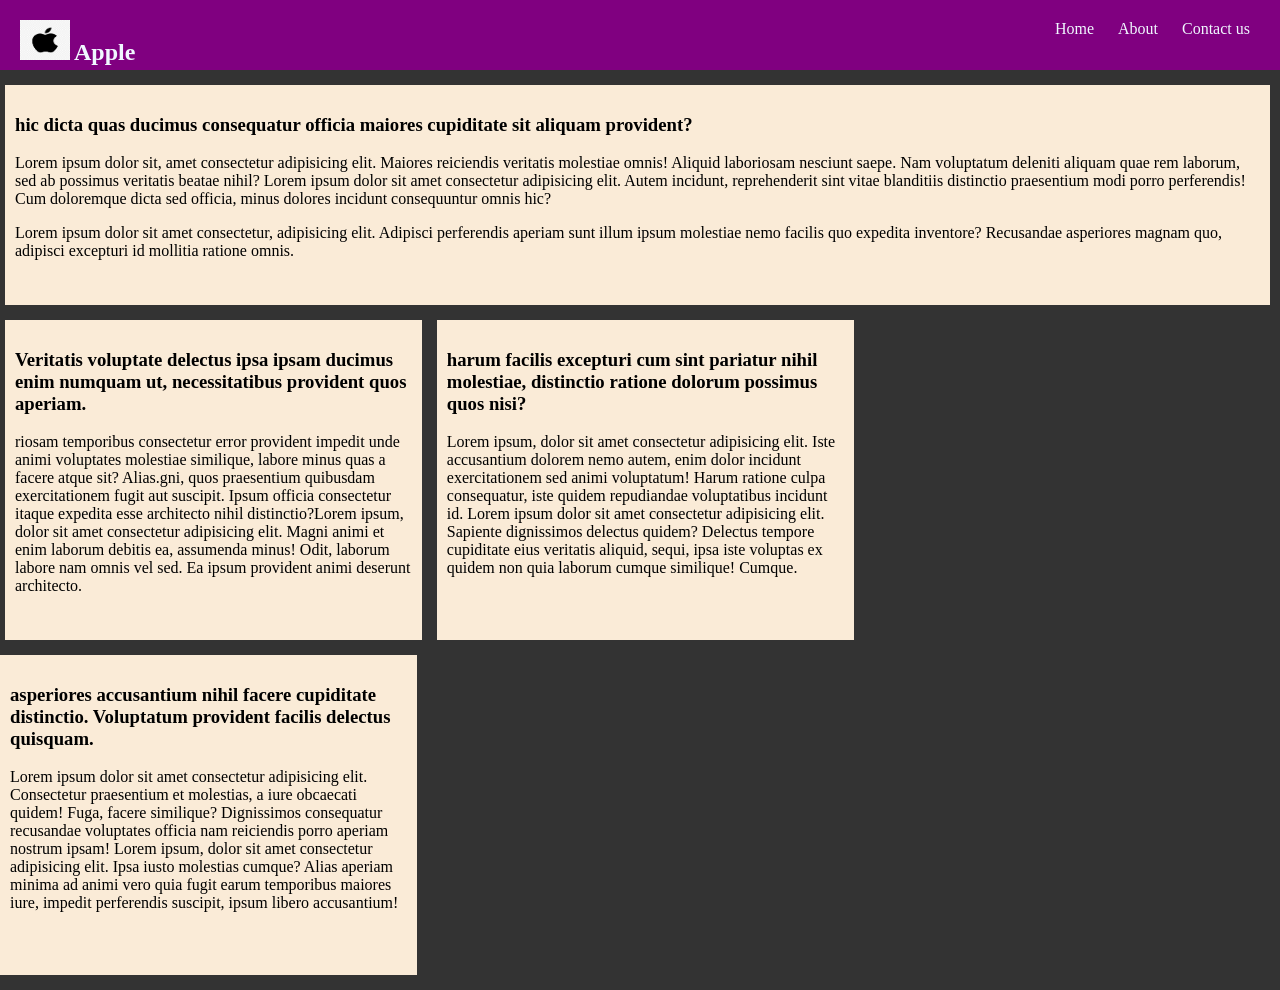
==== task-1/index.html @ 7d04d892 "changes" ====
<!DOCTYPE html>
<html lang="en">
    <head>
        <title>task 1</title>
        <link rel="stylesheet" href="css/style.css">
    </head>
    <body>
    <div id="navbar">
        <div class="left">
            <img src="images/images.png" width="50px">
            <h2>Apple</h2>
        </div>
        <div class="right">
            <nav>
                <a href="#">Home</a>
                <a href="#">About</a>
                <a href="#">Contact us</a>
            </nav>
        </div>
    </div>
    <div id="main-container">
        <h3>hic dicta quas ducimus consequatur officia maiores cupiditate sit aliquam provident?</h3>
        <p>
            Lorem ipsum dolor sit, amet consectetur adipisicing elit. Maiores reiciendis veritatis molestiae omnis! Aliquid laboriosam nesciunt saepe. Nam voluptatum deleniti aliquam quae rem laborum, sed ab possimus veritatis beatae nihil?
            Lorem ipsum dolor sit amet consectetur adipisicing elit. Autem incidunt, reprehenderit sint vitae blanditiis distinctio praesentium modi porro perferendis! Cum doloremque dicta sed officia, minus dolores incidunt consequuntur omnis hic?
        </p>
        <p>Lorem ipsum dolor sit amet consectetur, adipisicing elit. Adipisci perferendis aperiam sunt illum ipsum molestiae nemo facilis quo expedita inventore? Recusandae asperiores magnam quo, adipisci excepturi id mollitia ratione omnis.         
        </p>
    </div>
    <div class="boxes m-r m-l">
        <h3>Veritatis voluptate delectus ipsa ipsam ducimus enim numquam ut, necessitatibus provident quos aperiam.</h3>
        <p>riosam temporibus consectetur error provident impedit unde animi voluptates molestiae similique, labore minus quas a facere atque sit? Alias.gni, quos praesentium quibusdam exercitationem fugit aut suscipit. Ipsum officia consectetur itaque expedita esse architecto nihil distinctio?Lorem ipsum, dolor sit amet consectetur adipisicing elit. Magni animi et enim laborum debitis ea, assumenda minus! Odit, laborum labore nam omnis vel sed. Ea ipsum provident animi deserunt architecto.
        </p>
    </div>
    <div class="boxes m-r">
        <h3>harum facilis excepturi cum sint pariatur nihil molestiae, distinctio ratione dolorum possimus quos nisi?</h3>
        <p>Lorem ipsum, dolor sit amet consectetur adipisicing elit. Iste accusantium dolorem nemo autem, enim dolor incidunt exercitationem sed animi voluptatum! Harum ratione culpa consequatur, iste quidem repudiandae voluptatibus incidunt id.
            Lorem ipsum dolor sit amet consectetur adipisicing elit. Sapiente dignissimos delectus quidem? Delectus tempore cupiditate eius veritatis aliquid, sequi, ipsa iste voluptas ex quidem non quia laborum cumque similique! Cumque.
        </p>  
    </div>
    <div class="boxes third">
        <h3>asperiores accusantium nihil facere cupiditate distinctio. Voluptatum provident facilis delectus quisquam.</h3>
        <p>Lorem ipsum dolor sit amet consectetur adipisicing elit. Consectetur praesentium et molestias, a iure obcaecati quidem! Fuga, facere similique? Dignissimos consequatur recusandae voluptates officia nam reiciendis porro aperiam nostrum ipsam!
            Lorem ipsum, dolor sit amet consectetur adipisicing elit. Ipsa iusto molestias cumque? Alias aperiam minima ad animi vero quia fugit earum temporibus maiores iure, impedit perferendis suscipit, ipsum libero accusantium!
        </p>
    </div>
    </body>
</html>
---- task-1/css/style.css ----
body{
    background-color: #333;
    margin: 0 auto;
}
#navbar {
    background-color: purple;
    height: 50px;
    margin-bottom: 15px;
}
#main-container {
    background-color: antiquewhite;
    height: 200px;
    margin-bottom: 15px;
    margin-left: 5px;
    margin-right: 10px;
    overflow-y: auto;
}
.boxes {
    background-color: antiquewhite;
    width: 31%;
    height: 300px;
    float: left;
    margin-bottom: 15px;
    overflow-y: auto;
}
.m-r {
    margin-right: 15px;
}
.m-l {
    margin-left: 5px;
}
div {
    padding: 10px;
}
#main-container h1{
    text-decoration: underline;
}
.left {
    float: left;
}
.right {
    float: right;
}
.left img {
    height: 40px;
}
.left h2 {
    display: inline;
    color: aliceblue;
}
a {
    text-decoration: none;
    color: aliceblue;
    padding: 10px;
}
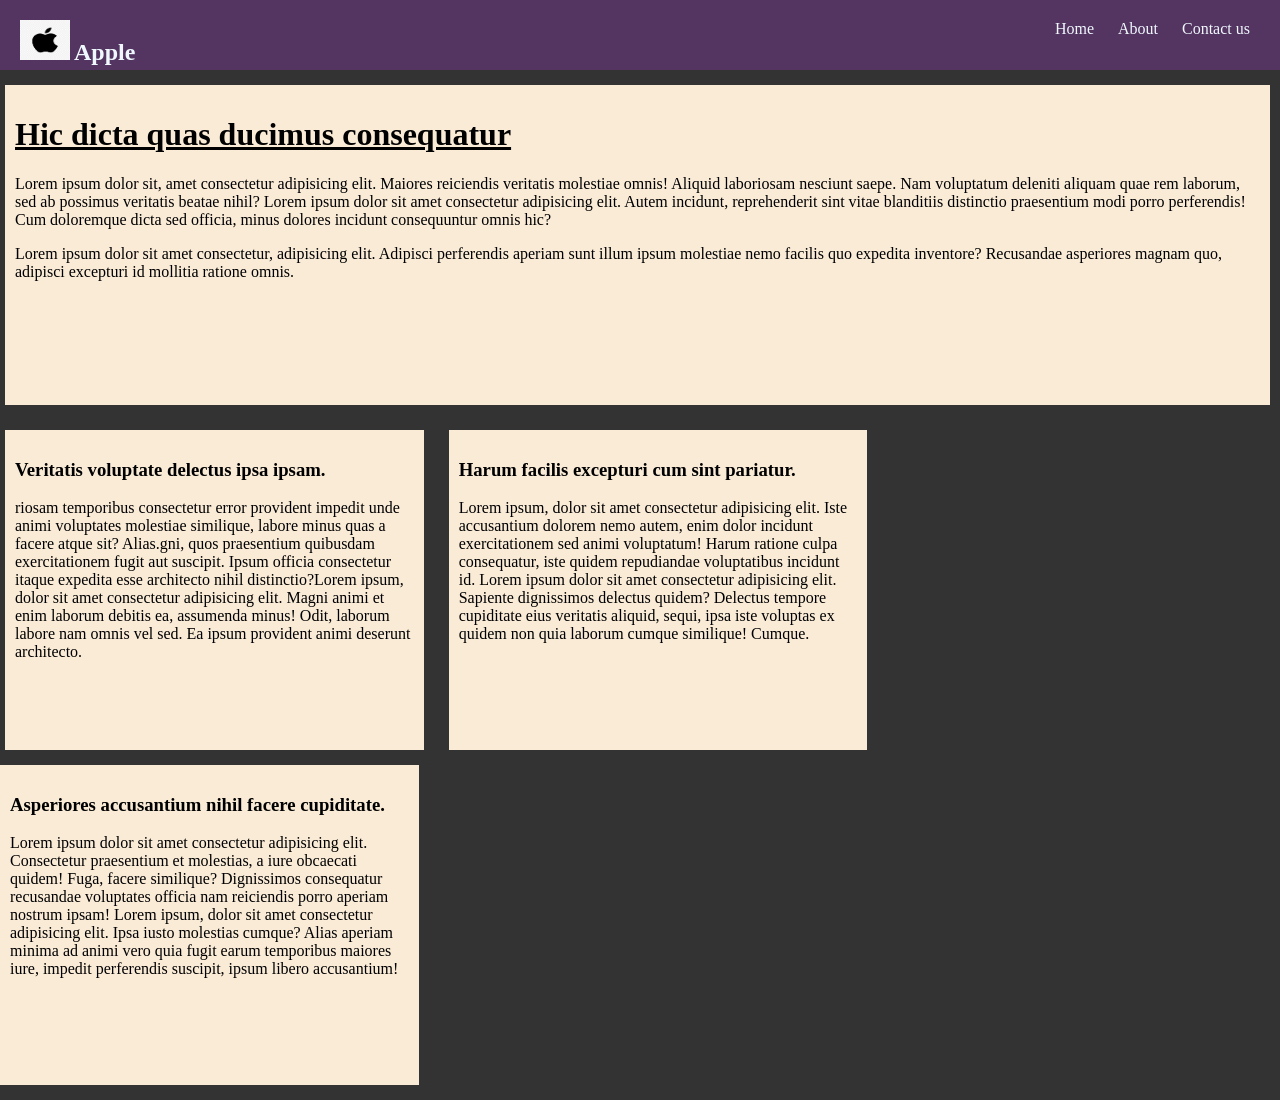
==== commit fba56936: "task-1 changes" ====
--- a/task-1/index.html
+++ b/task-1/index.html
@@ -1,48 +1,82 @@
 <!DOCTYPE html>
 <html lang="en">
-    <head>
-        <title>task 1</title>
-        <link rel="stylesheet" href="css/style.css">
-    </head>
-    <body>
+  <head>
+    <title>task 1</title>
+    <link rel="stylesheet" href="css/style.css" />
+  </head>
+  <body>
     <div id="navbar">
-        <div class="left">
-            <img src="images/images.png" width="50px">
-            <h2>Apple</h2>
-        </div>
-        <div class="right">
-            <nav>
-                <a href="#">Home</a>
-                <a href="#">About</a>
-                <a href="#">Contact us</a>
-            </nav>
-        </div>
+      <div class="left">
+        <img src="images/images.png" width="50px" />
+        <h2>Apple</h2>
+      </div>
+      <div class="right">
+        <nav>
+          <a href="#">Home</a>
+          <a href="#">About</a>
+          <a href="#">Contact us</a>
+        </nav>
+      </div>
     </div>
     <div id="main-container">
-        <h3>hic dicta quas ducimus consequatur officia maiores cupiditate sit aliquam provident?</h3>
-        <p>
-            Lorem ipsum dolor sit, amet consectetur adipisicing elit. Maiores reiciendis veritatis molestiae omnis! Aliquid laboriosam nesciunt saepe. Nam voluptatum deleniti aliquam quae rem laborum, sed ab possimus veritatis beatae nihil?
-            Lorem ipsum dolor sit amet consectetur adipisicing elit. Autem incidunt, reprehenderit sint vitae blanditiis distinctio praesentium modi porro perferendis! Cum doloremque dicta sed officia, minus dolores incidunt consequuntur omnis hic?
-        </p>
-        <p>Lorem ipsum dolor sit amet consectetur, adipisicing elit. Adipisci perferendis aperiam sunt illum ipsum molestiae nemo facilis quo expedita inventore? Recusandae asperiores magnam quo, adipisci excepturi id mollitia ratione omnis.         
-        </p>
+      <h1>Hic dicta quas ducimus consequatur</h1>
+      <p>
+        Lorem ipsum dolor sit, amet consectetur adipisicing elit. Maiores
+        reiciendis veritatis molestiae omnis! Aliquid laboriosam nesciunt saepe.
+        Nam voluptatum deleniti aliquam quae rem laborum, sed ab possimus
+        veritatis beatae nihil? Lorem ipsum dolor sit amet consectetur
+        adipisicing elit. Autem incidunt, reprehenderit sint vitae blanditiis
+        distinctio praesentium modi porro perferendis! Cum doloremque dicta sed
+        officia, minus dolores incidunt consequuntur omnis hic?
+      </p>
+      <p>
+        Lorem ipsum dolor sit amet consectetur, adipisicing elit. Adipisci
+        perferendis aperiam sunt illum ipsum molestiae nemo facilis quo expedita
+        inventore? Recusandae asperiores magnam quo, adipisci excepturi id
+        mollitia ratione omnis.
+      </p>
     </div>
     <div class="boxes m-r m-l">
-        <h3>Veritatis voluptate delectus ipsa ipsam ducimus enim numquam ut, necessitatibus provident quos aperiam.</h3>
-        <p>riosam temporibus consectetur error provident impedit unde animi voluptates molestiae similique, labore minus quas a facere atque sit? Alias.gni, quos praesentium quibusdam exercitationem fugit aut suscipit. Ipsum officia consectetur itaque expedita esse architecto nihil distinctio?Lorem ipsum, dolor sit amet consectetur adipisicing elit. Magni animi et enim laborum debitis ea, assumenda minus! Odit, laborum labore nam omnis vel sed. Ea ipsum provident animi deserunt architecto.
-        </p>
+      <h3>
+        Veritatis voluptate delectus ipsa ipsam.
+      </h3>
+      <p>
+        riosam temporibus consectetur error provident impedit unde animi
+        voluptates molestiae similique, labore minus quas a facere atque sit?
+        Alias.gni, quos praesentium quibusdam exercitationem fugit aut suscipit.
+        Ipsum officia consectetur itaque expedita esse architecto nihil
+        distinctio?Lorem ipsum, dolor sit amet consectetur adipisicing elit.
+        Magni animi et enim laborum debitis ea, assumenda minus! Odit, laborum
+        labore nam omnis vel sed. Ea ipsum provident animi deserunt architecto.
+      </p>
     </div>
     <div class="boxes m-r">
-        <h3>harum facilis excepturi cum sint pariatur nihil molestiae, distinctio ratione dolorum possimus quos nisi?</h3>
-        <p>Lorem ipsum, dolor sit amet consectetur adipisicing elit. Iste accusantium dolorem nemo autem, enim dolor incidunt exercitationem sed animi voluptatum! Harum ratione culpa consequatur, iste quidem repudiandae voluptatibus incidunt id.
-            Lorem ipsum dolor sit amet consectetur adipisicing elit. Sapiente dignissimos delectus quidem? Delectus tempore cupiditate eius veritatis aliquid, sequi, ipsa iste voluptas ex quidem non quia laborum cumque similique! Cumque.
-        </p>  
+      <h3>
+        Harum facilis excepturi cum sint pariatur.
+      </h3>
+      <p>
+        Lorem ipsum, dolor sit amet consectetur adipisicing elit. Iste
+        accusantium dolorem nemo autem, enim dolor incidunt exercitationem sed
+        animi voluptatum! Harum ratione culpa consequatur, iste quidem
+        repudiandae voluptatibus incidunt id. Lorem ipsum dolor sit amet
+        consectetur adipisicing elit. Sapiente dignissimos delectus quidem?
+        Delectus tempore cupiditate eius veritatis aliquid, sequi, ipsa iste
+        voluptas ex quidem non quia laborum cumque similique! Cumque.
+      </p>
     </div>
     <div class="boxes third">
-        <h3>asperiores accusantium nihil facere cupiditate distinctio. Voluptatum provident facilis delectus quisquam.</h3>
-        <p>Lorem ipsum dolor sit amet consectetur adipisicing elit. Consectetur praesentium et molestias, a iure obcaecati quidem! Fuga, facere similique? Dignissimos consequatur recusandae voluptates officia nam reiciendis porro aperiam nostrum ipsam!
-            Lorem ipsum, dolor sit amet consectetur adipisicing elit. Ipsa iusto molestias cumque? Alias aperiam minima ad animi vero quia fugit earum temporibus maiores iure, impedit perferendis suscipit, ipsum libero accusantium!
-        </p>
+      <h3>
+        Asperiores accusantium nihil facere cupiditate.
+      </h3>
+      <p>
+        Lorem ipsum dolor sit amet consectetur adipisicing elit. Consectetur
+        praesentium et molestias, a iure obcaecati quidem! Fuga, facere
+        similique? Dignissimos consequatur recusandae voluptates officia nam
+        reiciendis porro aperiam nostrum ipsam! Lorem ipsum, dolor sit amet
+        consectetur adipisicing elit. Ipsa iusto molestias cumque? Alias aperiam
+        minima ad animi vero quia fugit earum temporibus maiores iure, impedit
+        perferendis suscipit, ipsum libero accusantium!
+      </p>
     </div>
-    </body>
-</html>+  </body>
+</html>
--- a/task-1/css/style.css
+++ b/task-1/css/style.css
@@ -1,55 +1,55 @@
-body{
-    background-color: #333;
-    margin: 0 auto;
+body {
+  background-color: #333;
+  margin: 0 auto;
 }
 #navbar {
-    background-color: purple;
-    height: 50px;
-    margin-bottom: 15px;
+  background-color: #543561;
+  height: 50px;
+  margin-bottom: 15px;
 }
 #main-container {
-    background-color: antiquewhite;
-    height: 200px;
-    margin-bottom: 15px;
-    margin-left: 5px;
-    margin-right: 10px;
-    overflow-y: auto;
+  background-color: antiquewhite;
+  height: 300px;
+  margin-bottom: 25px;
+  margin-left: 5px;
+  margin-right: 10px;
+  overflow-y: auto;
 }
 .boxes {
-    background-color: antiquewhite;
-    width: 31%;
-    height: 300px;
-    float: left;
-    margin-bottom: 15px;
-    overflow-y: auto;
+  background-color: antiquewhite;
+  width: 31.15%;
+  height: 300px;
+  float: left;
+  margin-bottom: 15px;
+  overflow-y: auto;
 }
 .m-r {
-    margin-right: 15px;
+  margin-right: 25px;
 }
 .m-l {
-    margin-left: 5px;
+  margin-left: 5px;
 }
 div {
-    padding: 10px;
+  padding: 10px;
 }
-#main-container h1{
-    text-decoration: underline;
+#main-container h1 {
+  text-decoration: underline;
 }
 .left {
-    float: left;
+  float: left;
 }
 .right {
-    float: right;
+  float: right;
 }
 .left img {
-    height: 40px;
+  height: 40px;
 }
 .left h2 {
-    display: inline;
-    color: aliceblue;
+  display: inline;
+  color: aliceblue;
 }
 a {
-    text-decoration: none;
-    color: aliceblue;
-    padding: 10px;
-}+  text-decoration: none;
+  color: aliceblue;
+  padding: 10px;
+}
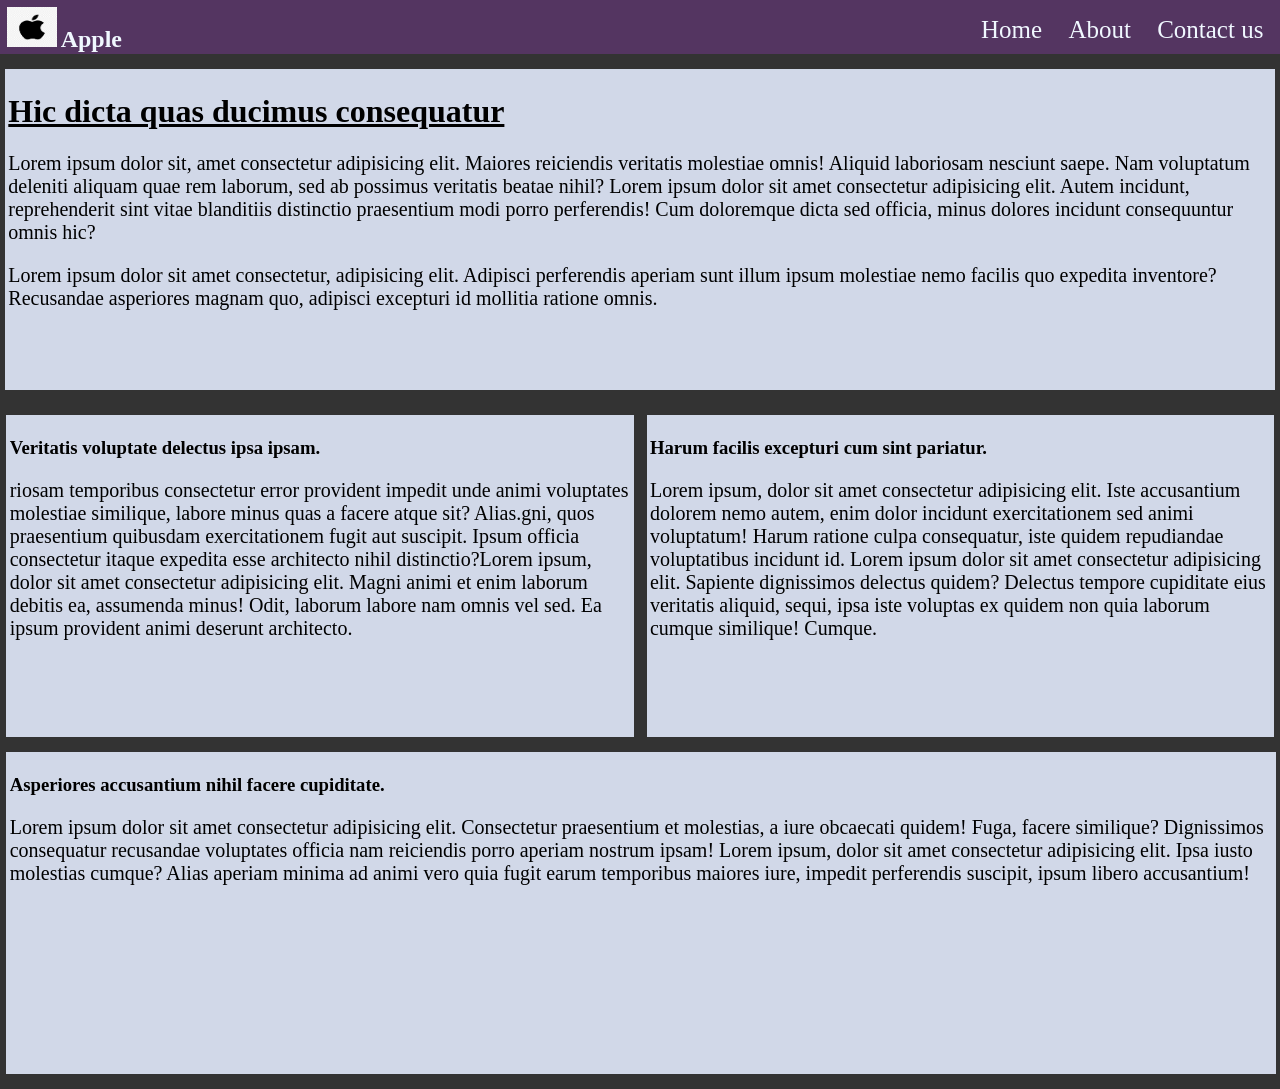
==== commit fa988d37: "Fixes" ====
--- a/task-1/index.html
+++ b/task-1/index.html
@@ -36,7 +36,7 @@
         mollitia ratione omnis.
       </p>
     </div>
-    <div class="boxes m-r m-l">
+    <div class="boxes m-r m-l first">
       <h3>
         Veritatis voluptate delectus ipsa ipsam.
       </h3>
@@ -50,7 +50,7 @@
         labore nam omnis vel sed. Ea ipsum provident animi deserunt architecto.
       </p>
     </div>
-    <div class="boxes m-r">
+    <div class="boxes m-r second">
       <h3>
         Harum facilis excepturi cum sint pariatur.
       </h3>
--- a/task-1/css/style.css
+++ b/task-1/css/style.css
@@ -8,17 +8,17 @@
   margin-bottom: 15px;
 }
 #main-container {
-  background-color: antiquewhite;
-  height: 300px;
+  background-color: #D1D8E8;
+  height: 35vh;
   margin-bottom: 25px;
   margin-left: 5px;
-  margin-right: 10px;
+  margin-right: 5px;
   overflow-y: auto;
 }
 .boxes {
-  background-color: antiquewhite;
+  background-color: #D1D8E8;
   width: 31.15%;
-  height: 300px;
+  height: 35vh;
   float: left;
   margin-bottom: 15px;
   overflow-y: auto;
@@ -27,7 +27,7 @@
   margin-right: 25px;
 }
 .m-l {
-  margin-left: 5px;
+  margin-left: 0.26vw;
 }
 div {
   padding: 10px;
@@ -40,6 +40,7 @@
 }
 .right {
   float: right;
+  font-size: 25px;
 }
 .left img {
   height: 40px;
@@ -53,3 +54,84 @@
   color: aliceblue;
   padding: 10px;
 }
+p {
+  font-size: 20px;
+}
+@media screen and (max-width: 768px) {
+  #navbar {
+    width: 100vw;
+    height: 5.23vh;
+  }
+  #main-container {
+    width: 100vw;
+    margin-bottom: 10px;
+    margin-left: 0px;
+    margin-right: -2px;
+  }
+  .boxes {
+    width: 100%;
+    height: 100%;
+    margin-bottom: 10px;
+    overflow: auto;
+  }
+  .m-r {
+    margin-right: -2px;
+  }
+  .m-l {
+    margin-left: 0px;
+  }
+  .left {
+    float: none;
+  }
+  .right {
+    display: none;
+  }
+  .left img {
+    height: 40px;
+  }
+  .left h2 {
+    display: inline;
+    color: aliceblue;
+  }
+  a {
+    text-decoration: none;
+    color: aliceblue;
+    padding: 10px;
+  }
+  p {
+    overflow-x: scroll;
+  }
+}
+@media screen and (min-width: 769px) and (max-width: 1754px) {
+  #navbar {
+    height: 5.23vh;
+  }
+  div {
+    padding: 0.26vw;
+  }
+  .right {
+    margin-top: 1vh;
+    font-size: 25px;
+  }
+  .m-r {
+    margin-right: 0;
+  }
+  .m-l {
+    margin-left: 0;
+  }
+  .first, .second {
+    width: 48.5vw;
+    overflow: auto;
+  }
+  .first {
+    margin-right: 1vw;
+    margin-left: 0.5vw;
+  }
+  .second {
+    margin-right: 0;
+  }
+  .third {
+    width: 98.7vw;
+    margin-left: 0.5vw;
+  }
+}
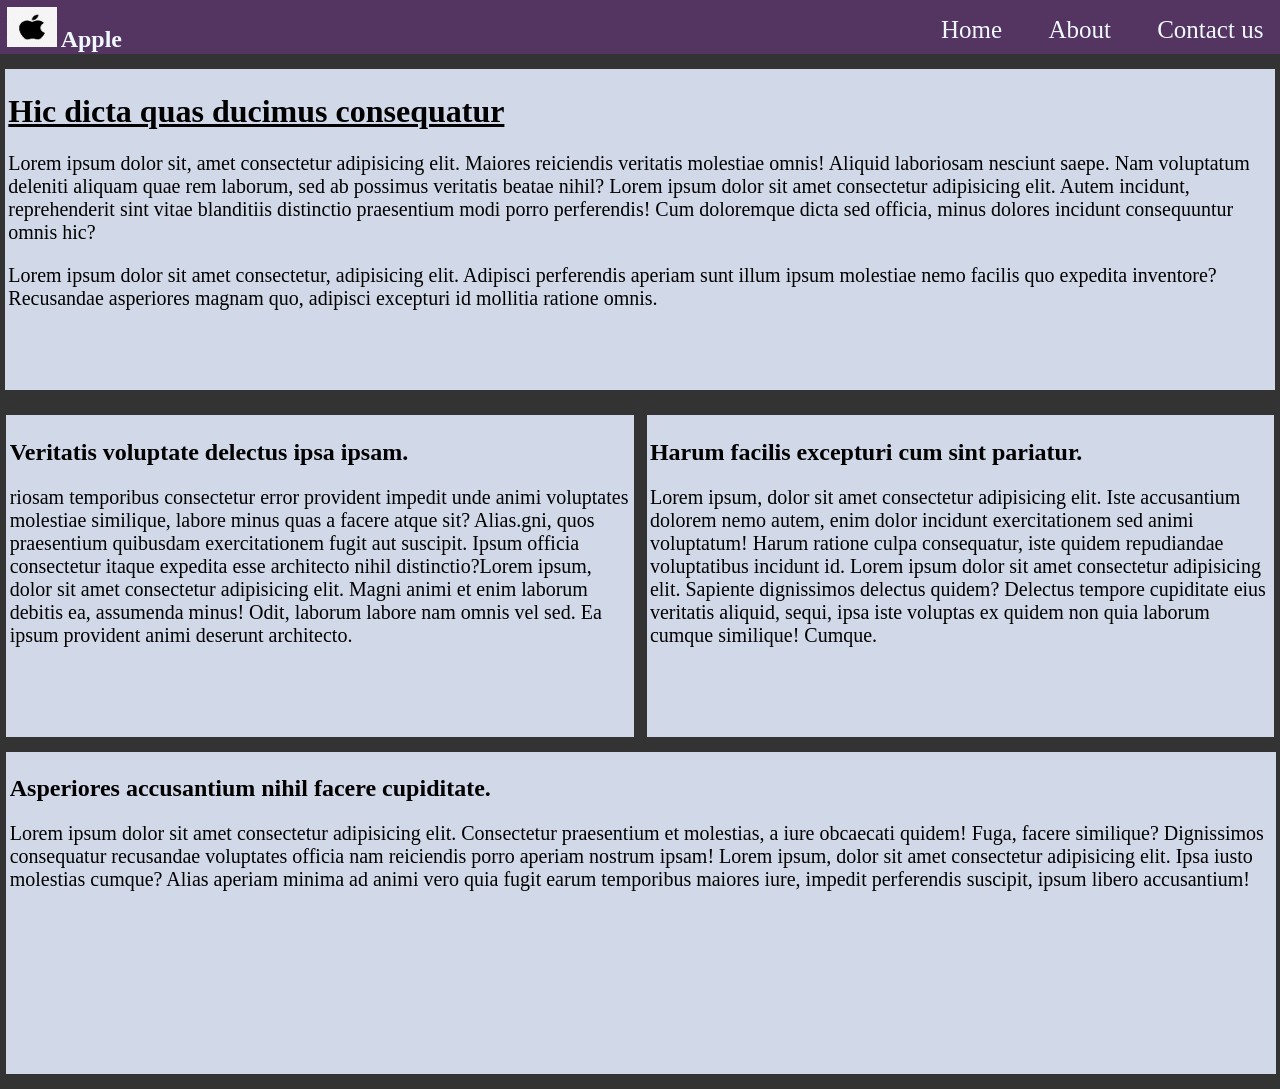
==== commit 3326dd45: "Fixes" ====
--- a/task-1/index.html
+++ b/task-1/index.html
@@ -37,9 +37,9 @@
       </p>
     </div>
     <div class="boxes m-r m-l first">
-      <h3>
+      <h2>
         Veritatis voluptate delectus ipsa ipsam.
-      </h3>
+      </h2>
       <p>
         riosam temporibus consectetur error provident impedit unde animi
         voluptates molestiae similique, labore minus quas a facere atque sit?
@@ -51,9 +51,9 @@
       </p>
     </div>
     <div class="boxes m-r second">
-      <h3>
+      <h2>
         Harum facilis excepturi cum sint pariatur.
-      </h3>
+      </h2>
       <p>
         Lorem ipsum, dolor sit amet consectetur adipisicing elit. Iste
         accusantium dolorem nemo autem, enim dolor incidunt exercitationem sed
@@ -65,9 +65,9 @@
       </p>
     </div>
     <div class="boxes third">
-      <h3>
+      <h2>
         Asperiores accusantium nihil facere cupiditate.
-      </h3>
+      </h2>
       <p>
         Lorem ipsum dolor sit amet consectetur adipisicing elit. Consectetur
         praesentium et molestias, a iure obcaecati quidem! Fuga, facere
--- a/task-1/css/style.css
+++ b/task-1/css/style.css
@@ -53,6 +53,7 @@
   text-decoration: none;
   color: aliceblue;
   padding: 10px;
+  margin-left: 20px;
 }
 p {
   font-size: 20px;
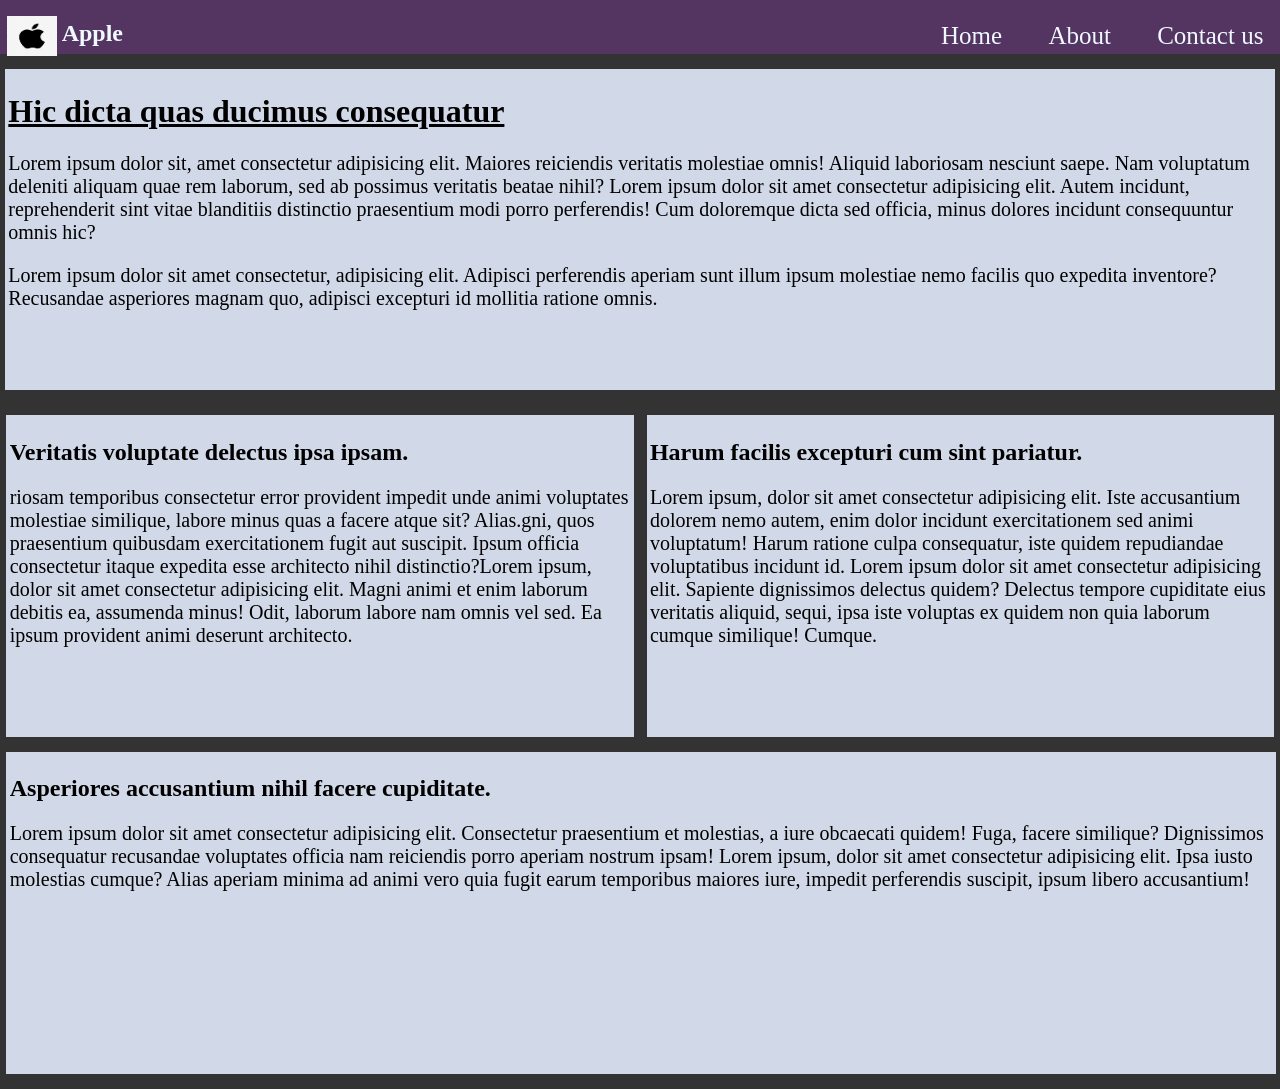
==== commit 91dfa3a0: "Fixes" ====
--- a/task-1/index.html
+++ b/task-1/index.html
@@ -1,7 +1,10 @@
 <!DOCTYPE html>
 <html lang="en">
   <head>
-    <title>task 1</title>
+    <meta charset="UTF-8" />
+    <meta http-equiv="X-UA-Compatible" content="IE=edge" />
+    <meta name="viewport" content="width=device-width, initial-scale=1.0" />
+    <title>Task 4</title>
     <link rel="stylesheet" href="css/style.css" />
   </head>
   <body>
@@ -37,9 +40,7 @@
       </p>
     </div>
     <div class="boxes m-r m-l first">
-      <h2>
-        Veritatis voluptate delectus ipsa ipsam.
-      </h2>
+      <h2>Veritatis voluptate delectus ipsa ipsam.</h2>
       <p>
         riosam temporibus consectetur error provident impedit unde animi
         voluptates molestiae similique, labore minus quas a facere atque sit?
@@ -51,9 +52,7 @@
       </p>
     </div>
     <div class="boxes m-r second">
-      <h2>
-        Harum facilis excepturi cum sint pariatur.
-      </h2>
+      <h2>Harum facilis excepturi cum sint pariatur.</h2>
       <p>
         Lorem ipsum, dolor sit amet consectetur adipisicing elit. Iste
         accusantium dolorem nemo autem, enim dolor incidunt exercitationem sed
@@ -65,9 +64,7 @@
       </p>
     </div>
     <div class="boxes third">
-      <h2>
-        Asperiores accusantium nihil facere cupiditate.
-      </h2>
+      <h2>Asperiores accusantium nihil facere cupiditate.</h2>
       <p>
         Lorem ipsum dolor sit amet consectetur adipisicing elit. Consectetur
         praesentium et molestias, a iure obcaecati quidem! Fuga, facere
--- a/task-1/css/style.css
+++ b/task-1/css/style.css
@@ -8,7 +8,7 @@
   margin-bottom: 15px;
 }
 #main-container {
-  background-color: #D1D8E8;
+  background-color: #d1d8e8;
   height: 35vh;
   margin-bottom: 25px;
   margin-left: 5px;
@@ -16,7 +16,7 @@
   overflow-y: auto;
 }
 .boxes {
-  background-color: #D1D8E8;
+  background-color: #d1d8e8;
   width: 31.15%;
   height: 35vh;
   float: left;
@@ -35,19 +35,20 @@
 #main-container h1 {
   text-decoration: underline;
 }
-.left {
+.left img {
+  height: 40px;
+  margin-right: 5px;
   float: left;
+}
+.left h2 {
+  float: left;
+  color: aliceblue;
+  margin-top: 5px;
 }
 .right {
   float: right;
   font-size: 25px;
-}
-.left img {
-  height: 40px;
-}
-.left h2 {
-  display: inline;
-  color: aliceblue;
+  margin-top: -15px;
 }
 a {
   text-decoration: none;
@@ -110,6 +111,12 @@
   div {
     padding: 0.26vw;
   }
+  .left img{
+    margin-top: 1vh;
+  }
+  .left h2 {
+    margin-top: 1.5vh;
+  }
   .right {
     margin-top: 1vh;
     font-size: 25px;
@@ -120,7 +127,8 @@
   .m-l {
     margin-left: 0;
   }
-  .first, .second {
+  .first,
+  .second {
     width: 48.5vw;
     overflow: auto;
   }
@@ -135,4 +143,4 @@
     width: 98.7vw;
     margin-left: 0.5vw;
   }
-}+}
